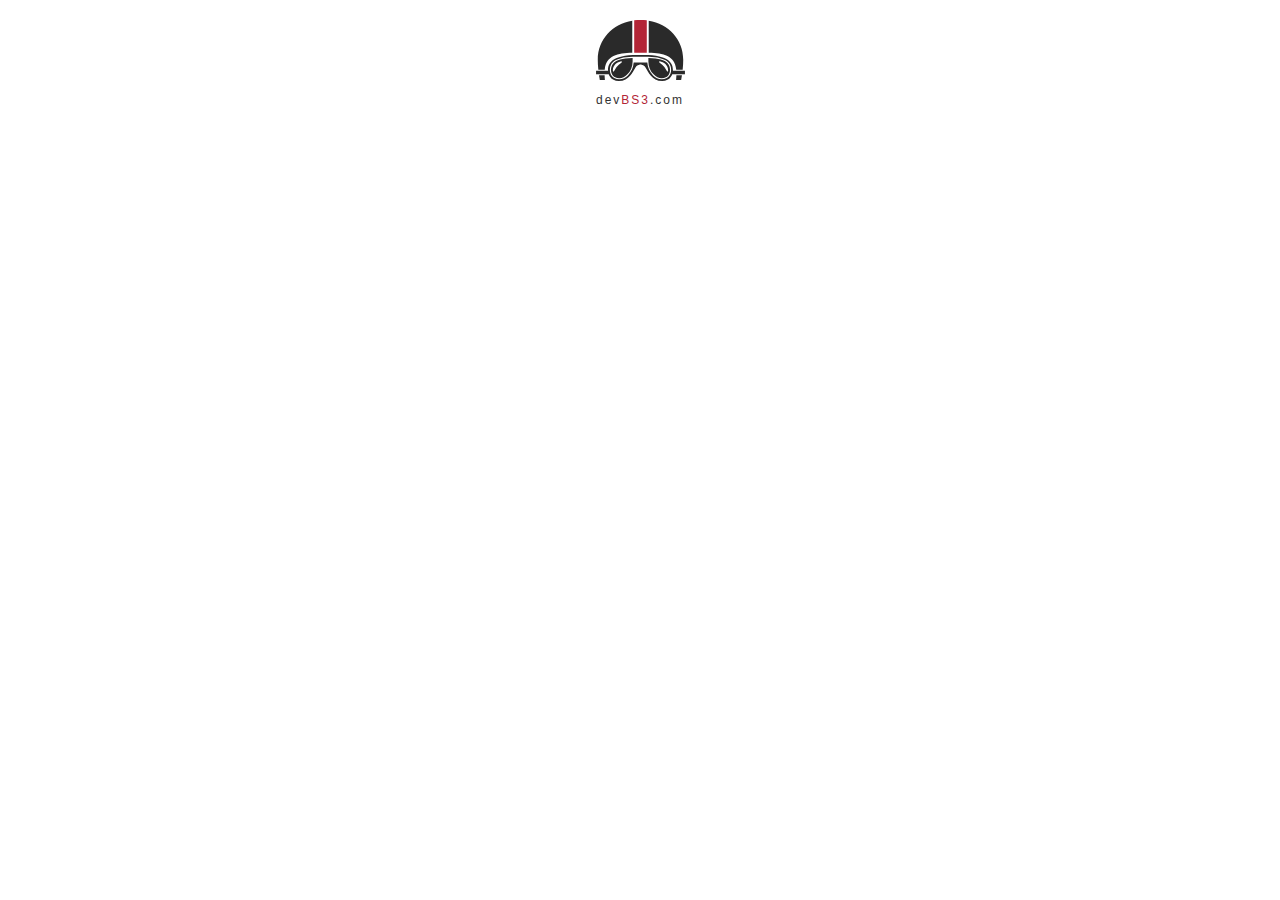
==== index.html @ 8549d6a5 "Add container to body and complete logo image as svg and logo text in h3 as separate span tags" ====
<html>
	<head>
		<meta charset="UTF-8">
		<meta http-equiv="X-UA-Compatible" content="IE=edge"> <!-- use latest rendering engine for IE -->
		<meta name="viewport" content="width = device-width, initial-scale = 1"> <!-- set page width to size of device and zoom level to 1 -->
		<title>podeg.com</title>

		<!-- Embed google fonts -->
		<link href="https://fonts.googleapis.com/css?family=Barrio|Raleway|Roboto:400,700" rel="stylesheet">

		<!-- Latest compiled CSS -->
		<link rel="stylesheet" type="text/css" href="css/bootstrap.css">

		<!-- My compiled css -->
		<link rel="stylesheet" href="css/compiled/styles.css">

	</head>

	<body class="container">

		<!-- header -->
		<!-- =============== -->
		<header>
			<div id="main_logo">
				<img 
					src="icons/logo.svg" 
					alt="logo of retro bike helment" 
				/>
			</div>
				
				<h3 id="logo-text"><span id="logo-text-1">dev</span><span id="logo-text-2">BS3</span><span id="logo-text-3">.com</span></h3>
		</header>
		

		

		<!-- jQuery -->
		<script src="https://ajax.googleapis.com/ajax/libs/jquery/3.2.1/jquery.min.js"></script>

		<!-- Latest compiled and minified JavaScript -->
		<script src="js/bootstrap.js"></script>

	</body>
</html>
---- css/compiled/styles.css ----
.slide1 {
  background-image: url("../images/bg_image_1.jpg");
  background-position: center;
  background-repeat: no-repeat;
  background-size: cover;
  height: 400px; }

.slide2 {
  background-image: url("../images/bg_image_2.jpg");
  background-position: center;
  background-repeat: no-repeat;
  background-size: cover;
  height: 400px; }

header {
  text-align: center;
  padding-top: 20px; }
  header img {
    width: 89px; }
  header #logo-text {
    letter-spacing: 2;
    font-size: 12px;
    margin-top: 13px; }
    header #logo-text #logo-text-2 {
      color: #b32536; }

/*# sourceMappingURL=styles.css.map */
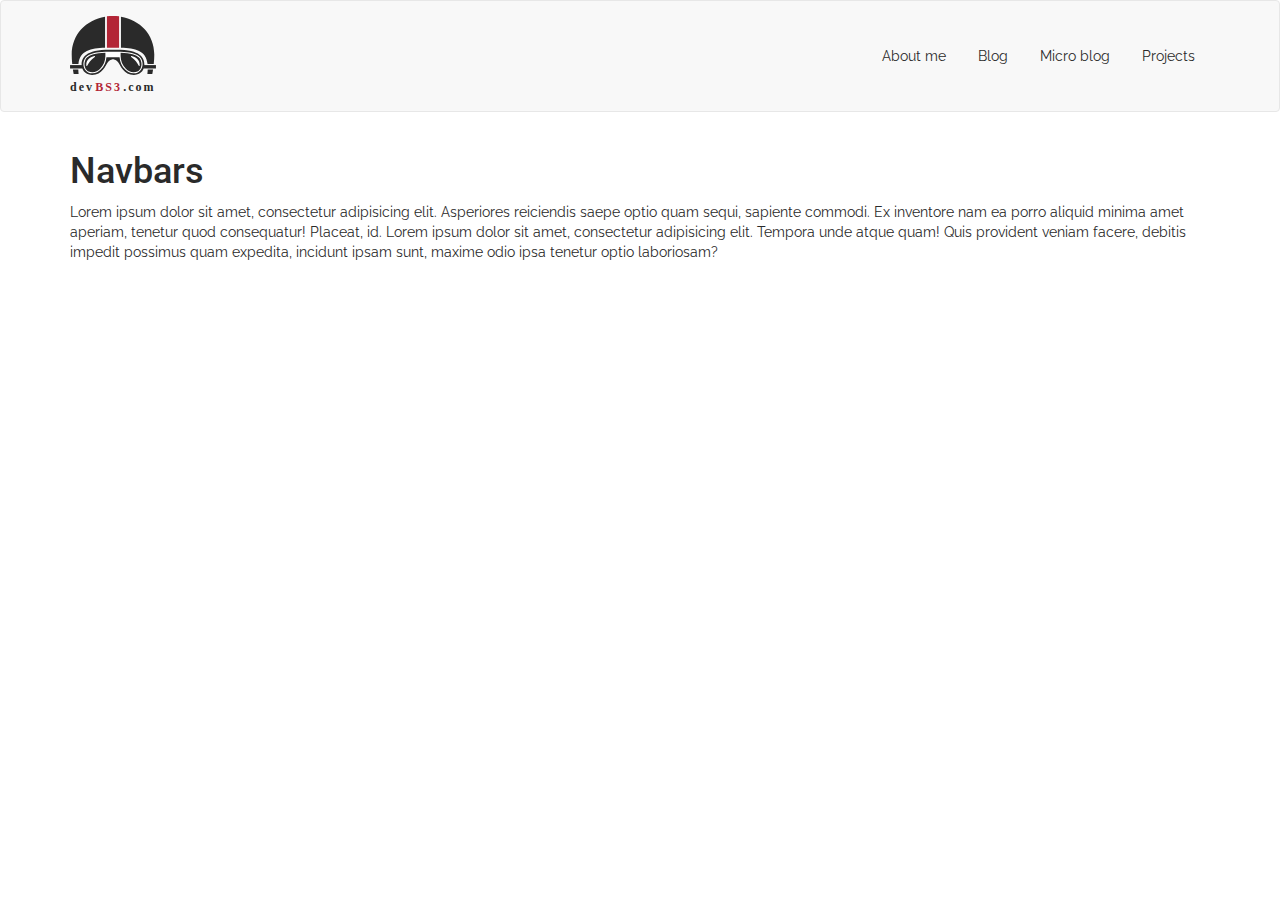
==== commit f457867b: "Amend navbar elements to float and clearfix the navbar brand logo. Change variables and change activ" ====
--- a/index.html
+++ b/index.html
@@ -16,20 +16,57 @@
 
 	</head>
 
-	<body class="container">
+	<body>
 
-		<!-- header -->
-		<!-- =============== -->
 		<header>
-			<div id="main_logo">
-				<img 
-					src="icons/logo.svg" 
-					alt="logo of retro bike helment" 
-				/>
+			
+			<!-- navbar -->
+			<nav class="navbar navbar-default">
+
+				<div class="container">
+
+					<!-- nav header and logo -->
+					<div class="navbar-header">
+						
+						<a href="/index.html" class="navbar-brand">
+							<img src="icons/logo.svg" alt="main logo">
+						</a>
+
+					</div>
+
+					<!-- nav links -->
+					<ul class="nav nav-pills">
+						<li><a href="#" class="active">About me</a></li>
+						<li><a href="#">Blog</a></li>
+						<li><a href="#">Micro blog</a></li>
+						<li><a href="#">Projects</a></li>
+					</ul>
+
+					<!-- nav buttons -->
+					<!-- <button class="btn btn-primary navbar-btn navbar-right">Contact Me</button> -->
+
+				</div>
+
+			</nav>
+
+		</header>
+
+
+			<!-- content -->
+			<div class="container">
+				
+				<div class="row">
+					<div class="col-xs-12">
+						<h1>Navbars</h1>
+						<p>Lorem ipsum dolor sit amet, consectetur adipisicing elit. Asperiores reiciendis saepe optio quam sequi, sapiente commodi. Ex inventore nam ea porro aliquid minima amet aperiam, tenetur quod consequatur! Placeat, id. Lorem ipsum dolor sit amet, consectetur adipisicing elit. Tempora unde atque quam! Quis provident veniam facere, debitis impedit possimus quam expedita, incidunt ipsam sunt, maxime odio ipsa tenetur optio laboriosam?</p>
+					</div>
+				</div>
+
 			</div>
-				
-				<h3 id="logo-text"><span id="logo-text-1">dev</span><span id="logo-text-2">BS3</span><span id="logo-text-3">.com</span></h3>
-		</header>
+
+
+
+		
 		
 
 		
@@ -40,6 +77,10 @@
 		<!-- Latest compiled and minified JavaScript -->
 		<script src="js/bootstrap.js"></script>
 
+		<!-- My Scripts -->
+		<script src="js/scripts.js"></script>
+
+
 	</body>
 </html>
 
--- a/css/compiled/styles.css
+++ b/css/compiled/styles.css
@@ -12,16 +12,35 @@
   background-size: cover;
   height: 400px; }
 
-header {
-  text-align: center;
-  padding-top: 20px; }
-  header img {
+header .logo {
+  border: 1px dashed pink; }
+  header .logo img {
     width: 89px; }
-  header #logo-text {
-    letter-spacing: 2;
-    font-size: 12px;
-    margin-top: 13px; }
-    header #logo-text #logo-text-2 {
-      color: #b32536; }
+
+.navbar-brand {
+  height: auto; }
+
+.nav {
+  padding: 35px 0;
+  float: right; }
+
+.nav-pills > li.active > a,
+.nav-pills > li.active > a:hover,
+.nav-pills > li.active > a:focus {
+  background-color: #b32536; }
+
+body, p {
+  font-family: "Raleway", sans-serif;
+  font-weight: 500px;
+  color: #2a2a2a; }
+
+h1, h2, h3, h4, h5, h6 {
+  font-family: "Roboto", sans-serif;
+  font-weight: 700px;
+  color: #2a2a2a; }
+
+a {
+  font-family: "Raleway", sans-serif;
+  color: #2a2a2a; }
 
 /*# sourceMappingURL=styles.css.map */
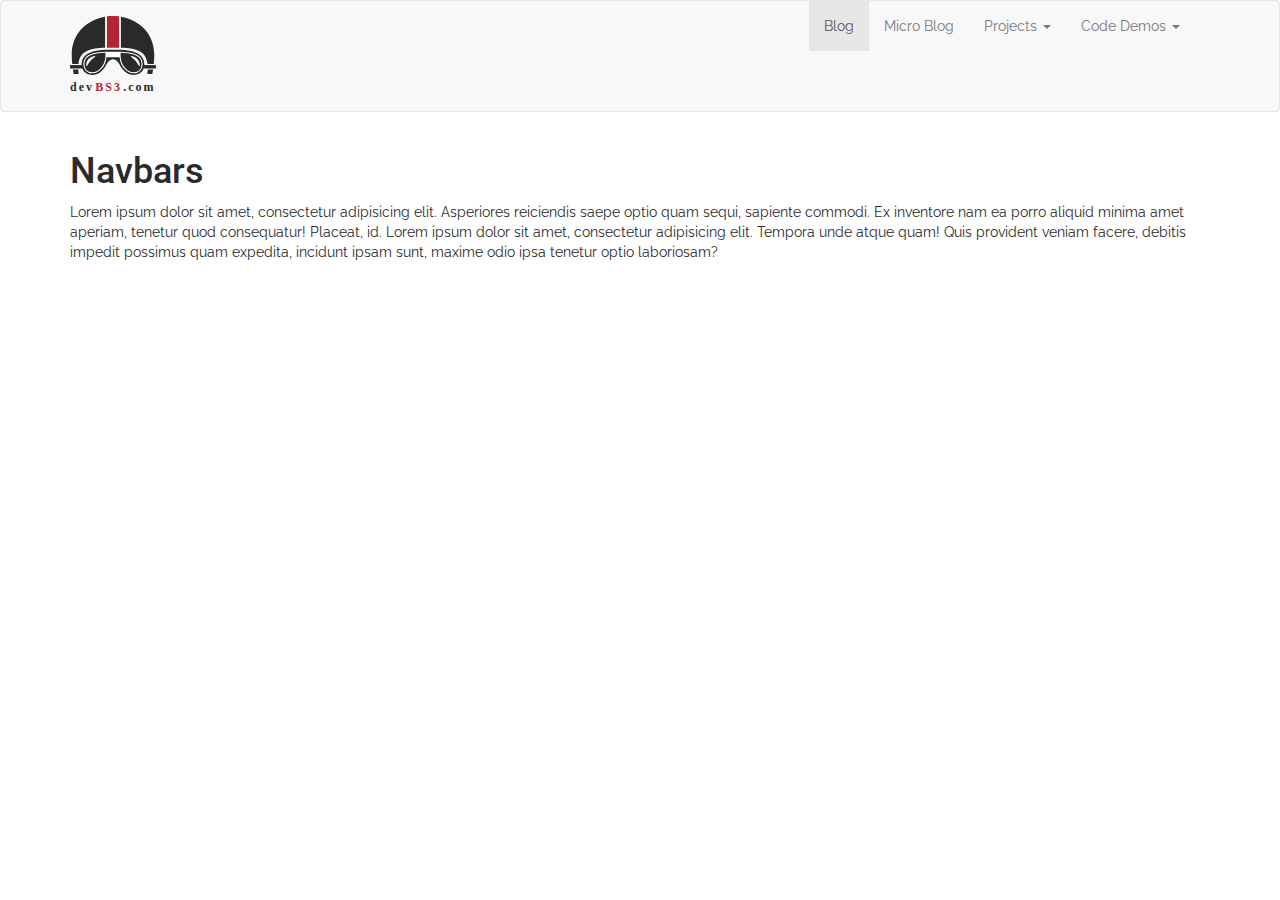
==== commit 04de8c69: "Amended code to add hamburger icon and nav elements with hamburger animation and colour." ====
--- a/index.html
+++ b/index.html
@@ -20,33 +20,54 @@
 
 		<header>
 			
-			<!-- navbar -->
 			<nav class="navbar navbar-default">
+			  <div class="container">
 
-				<div class="container">
+			    <!-- Brand and toggle get grouped for better mobile display -->
+			    <div class="navbar-header">
 
-					<!-- nav header and logo -->
-					<div class="navbar-header">
-						
-						<a href="/index.html" class="navbar-brand">
-							<img src="icons/logo.svg" alt="main logo">
-						</a>
+				    <button type="button" class="navbar-toggle collapsed" data-toggle="collapse" data-target="#bs-example-navbar-collapse-1" aria-expanded="false">
+				    	<span class="sr-only">Toggle navigation</span>
+				       	<span class="icon-bar"></span>
+				        <span class="icon-bar"></span>
+				        <span class="icon-bar"></span>
+				     </button>
 
-					</div>
+				    <a class="navbar-brand" href="#"><img src="icons/logo.svg" alt=""></a>
+			    </div>
 
-					<!-- nav links -->
-					<ul class="nav nav-pills">
-						<li><a href="#" class="active">About me</a></li>
-						<li><a href="#">Blog</a></li>
-						<li><a href="#">Micro blog</a></li>
-						<li><a href="#">Projects</a></li>
+			    <!-- Collect the nav links, forms, and other content for toggling -->
+			    <div class="collapse navbar-collapse" id="bs-example-navbar-collapse-1">
+	
+					<!-- nav elements -->
+					<ul class="nav navbar-nav">
+						<li class="active"><a href="#">Blog<span class="sr-only">(current)</span></a></li>
+						<li><a href="#">Micro Blog</a></li>
+						<li class="dropdown">
+							<a href="#" class="dropdown-toggle" data-toggle="dropdown" role="button" aria-haspopup="true" aria-expanded="false">Projects <span class="caret"></span></a>
+							<ul class="dropdown-menu">
+								<li><a href="#">Personal Website</a></li>
+								<li><a href="#">Wedding Seville</a></li>
+								<li role="separator" class="divider"></li>
+								<li><a href="#">How I operate</a></li>
+								<li role="separator" class="divider"></li>
+								<li><a href="#">Contacts</a></li>
+							</ul>
+						</li>
+						<li class="dropdown">
+							<a href="#" class="dropdown-toggle" data-toggle="dropdown" role="button" aria-haspopup="true" aria-expanded="false">Code Demos <span class="caret"></span></a>
+							<ul class="dropdown-menu">
+								<li><a href="#">JacaScript Drag and Drop</a></li>
+								<li><a href="#">Flexbox</a></li>
+							</ul>
+						</li>
 					</ul>
 
-					<!-- nav buttons -->
-					<!-- <button class="btn btn-primary navbar-btn navbar-right">Contact Me</button> -->
+					<!-- CTA -->
+					<!-- <button type="button" class="btn btn-default">Contact Me</button> -->
 
-				</div>
-
+			    </div><!-- /.navbar-collapse -->
+			  </div><!-- /.container-fluid -->
 			</nav>
 
 		</header>
--- a/css/compiled/styles.css
+++ b/css/compiled/styles.css
@@ -12,23 +12,43 @@
   background-size: cover;
   height: 400px; }
 
-header .logo {
-  border: 1px dashed pink; }
-  header .logo img {
-    width: 89px; }
+.navbar .navbar-brand {
+  height: auto; }
+.navbar .navbar-header {
+  position: relative; }
+  .navbar .navbar-header .navbar-toggle {
+    border: none;
+    background-color: none;
+    margin: 0;
+    padding: 48px 15px; }
+    .navbar .navbar-header .navbar-toggle:hover, .navbar .navbar-header .navbar-toggle:focus {
+      background-color: transparent; }
+    .navbar .navbar-header .navbar-toggle .icon-bar {
+      background-color: #b32536; }
+.navbar .navbar-default .navbar-toggle:focus,
+.navbar .navbar-default .navbar-toggle:hover {
+  background-color: transparent; }
+.navbar .navbar-default .navbar-toggle {
+  border: none; }
+.navbar .navbar-toggle span.icon-bar {
+  transition: all 0.15s; }
+.navbar .navbar-toggle span:nth-child(2) {
+  transform: rotate(45deg);
+  transform-origin: 10% 10%; }
+.navbar .navbar-toggle span:nth-child(3) {
+  opacity: 0; }
+.navbar .navbar-toggle span:nth-child(4) {
+  transform: rotate(-45deg);
+  transform-origin: 10% 90%; }
+.navbar .navbar-toggle.collapsed span:nth-child(2),
+.navbar .navbar-toggle.collapsed span:nth-child(4) {
+  transform: rotate(0); }
+.navbar .navbar-toggle.collapsed span:nth-child(3) {
+  opacity: 1; }
 
-.navbar-brand {
-  height: auto; }
-
-.nav {
-  padding: 35px 0;
-  float: right; }
-
-.nav-pills > li.active > a,
-.nav-pills > li.active > a:hover,
-.nav-pills > li.active > a:focus {
-  background-color: #b32536; }
-
+@media (min-width: 768px) {
+  #bs-example-navbar-collapse-1 {
+    float: right; } }
 body, p {
   font-family: "Raleway", sans-serif;
   font-weight: 500px;
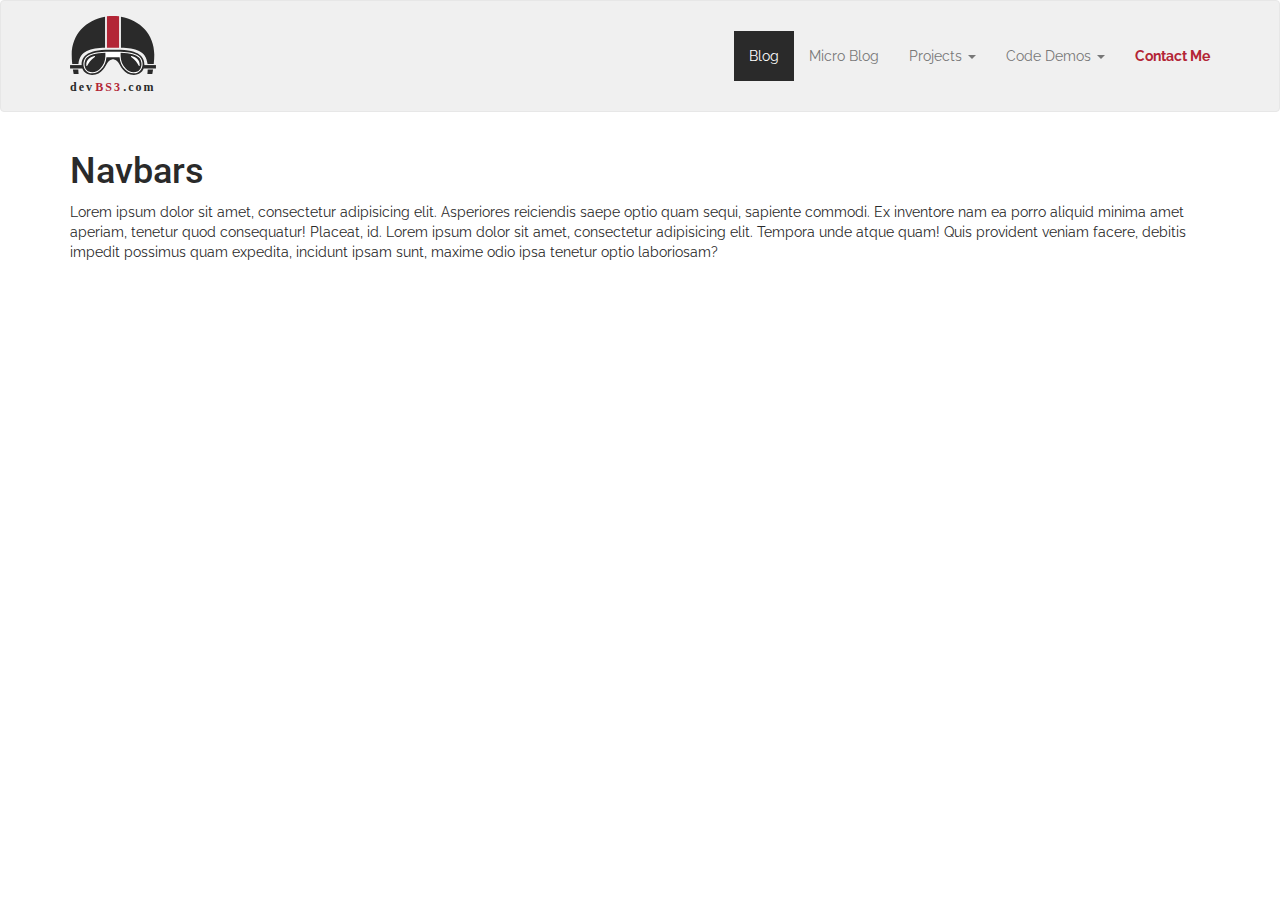
==== commit c4776d52: "Changed colours for different elements, added contact me special link. Styled drop down boxes and co" ====
--- a/index.html
+++ b/index.html
@@ -26,7 +26,7 @@
 			    <!-- Brand and toggle get grouped for better mobile display -->
 			    <div class="navbar-header">
 
-				    <button type="button" class="navbar-toggle collapsed" data-toggle="collapse" data-target="#bs-example-navbar-collapse-1" aria-expanded="false">
+				    <button type="button" class="navbar-toggle collapsed" data-toggle="collapse" data-target="#nav-elements" aria-expanded="false">
 				    	<span class="sr-only">Toggle navigation</span>
 				       	<span class="icon-bar"></span>
 				        <span class="icon-bar"></span>
@@ -37,7 +37,7 @@
 			    </div>
 
 			    <!-- Collect the nav links, forms, and other content for toggling -->
-			    <div class="collapse navbar-collapse" id="bs-example-navbar-collapse-1">
+			    <div class="collapse navbar-collapse" id="nav-elements">
 	
 					<!-- nav elements -->
 					<ul class="nav navbar-nav">
@@ -61,10 +61,8 @@
 								<li><a href="#">Flexbox</a></li>
 							</ul>
 						</li>
+						<li><a class="contact-me" href="#">Contact Me</a></li>
 					</ul>
-
-					<!-- CTA -->
-					<!-- <button type="button" class="btn btn-default">Contact Me</button> -->
 
 			    </div><!-- /.navbar-collapse -->
 			  </div><!-- /.container-fluid -->
--- a/css/compiled/styles.css
+++ b/css/compiled/styles.css
@@ -12,43 +12,68 @@
   background-size: cover;
   height: 400px; }
 
-.navbar .navbar-brand {
-  height: auto; }
-.navbar .navbar-header {
-  position: relative; }
-  .navbar .navbar-header .navbar-toggle {
-    border: none;
-    background-color: none;
-    margin: 0;
-    padding: 48px 15px; }
-    .navbar .navbar-header .navbar-toggle:hover, .navbar .navbar-header .navbar-toggle:focus {
+.navbar {
+  background-color: #f0f0f0; }
+  .navbar .navbar-brand {
+    height: auto; }
+  .navbar .navbar-header {
+    position: relative; }
+    .navbar .navbar-header .navbar-toggle {
+      border: none;
+      background-color: none;
+      margin: 0;
+      padding: 48px 15px; }
+      .navbar .navbar-header .navbar-toggle:hover, .navbar .navbar-header .navbar-toggle:focus {
+        background-color: transparent; }
+      .navbar .navbar-header .navbar-toggle .icon-bar {
+        background-color: #b32536; }
+  .navbar .navbar-nav {
+    margin: 0px -15px; }
+  .navbar .navbar-nav > li > a:hover,
+  .navbar .navbar-nav > li > a:focus {
+    color: #2a2a2a;
+    background-color: #e3ecf2; }
+  .navbar .navbar-nav > .active > a,
+  .navbar .navbar-nav > .active > a:hover,
+  .navbar .navbar-nav > .active > a:focus {
+    color: white;
+    background-color: #2a2a2a; }
+  .navbar .dropdown-menu {
+    border-radius: 0;
+    top: 110%; }
+  .navbar .navbar-nav .open .dropdown-menu > li > a {
+    color: rgba(42, 42, 42, 0.5); }
+    .navbar .navbar-nav .open .dropdown-menu > li > a:hover, .navbar .navbar-nav .open .dropdown-menu > li > a:focus {
+      color: #2a2a2a;
       background-color: transparent; }
-    .navbar .navbar-header .navbar-toggle .icon-bar {
-      background-color: #b32536; }
-.navbar .navbar-default .navbar-toggle:focus,
-.navbar .navbar-default .navbar-toggle:hover {
-  background-color: transparent; }
-.navbar .navbar-default .navbar-toggle {
-  border: none; }
-.navbar .navbar-toggle span.icon-bar {
-  transition: all 0.15s; }
-.navbar .navbar-toggle span:nth-child(2) {
-  transform: rotate(45deg);
-  transform-origin: 10% 10%; }
-.navbar .navbar-toggle span:nth-child(3) {
-  opacity: 0; }
-.navbar .navbar-toggle span:nth-child(4) {
-  transform: rotate(-45deg);
-  transform-origin: 10% 90%; }
-.navbar .navbar-toggle.collapsed span:nth-child(2),
-.navbar .navbar-toggle.collapsed span:nth-child(4) {
-  transform: rotate(0); }
-.navbar .navbar-toggle.collapsed span:nth-child(3) {
-  opacity: 1; }
+  .navbar .contact-me {
+    color: #b32536 !important;
+    font-weight: 700; }
+  .navbar .navbar-default .navbar-toggle:focus,
+  .navbar .navbar-default .navbar-toggle:hover {
+    background-color: transparent; }
+  .navbar .navbar-default .navbar-toggle {
+    border: none; }
+  .navbar .navbar-toggle span.icon-bar {
+    transition: all 0.15s; }
+  .navbar .navbar-toggle span:nth-child(2) {
+    transform: rotate(45deg);
+    transform-origin: 10% 10%; }
+  .navbar .navbar-toggle span:nth-child(3) {
+    opacity: 0; }
+  .navbar .navbar-toggle span:nth-child(4) {
+    transform: rotate(-45deg);
+    transform-origin: 10% 90%; }
+  .navbar .navbar-toggle.collapsed span:nth-child(2),
+  .navbar .navbar-toggle.collapsed span:nth-child(4) {
+    transform: rotate(0); }
+  .navbar .navbar-toggle.collapsed span:nth-child(3) {
+    opacity: 1; }
 
 @media (min-width: 768px) {
-  #bs-example-navbar-collapse-1 {
-    float: right; } }
+  #nav-elements {
+    float: right;
+    padding: 30px 0; } }
 body, p {
   font-family: "Raleway", sans-serif;
   font-weight: 500px;
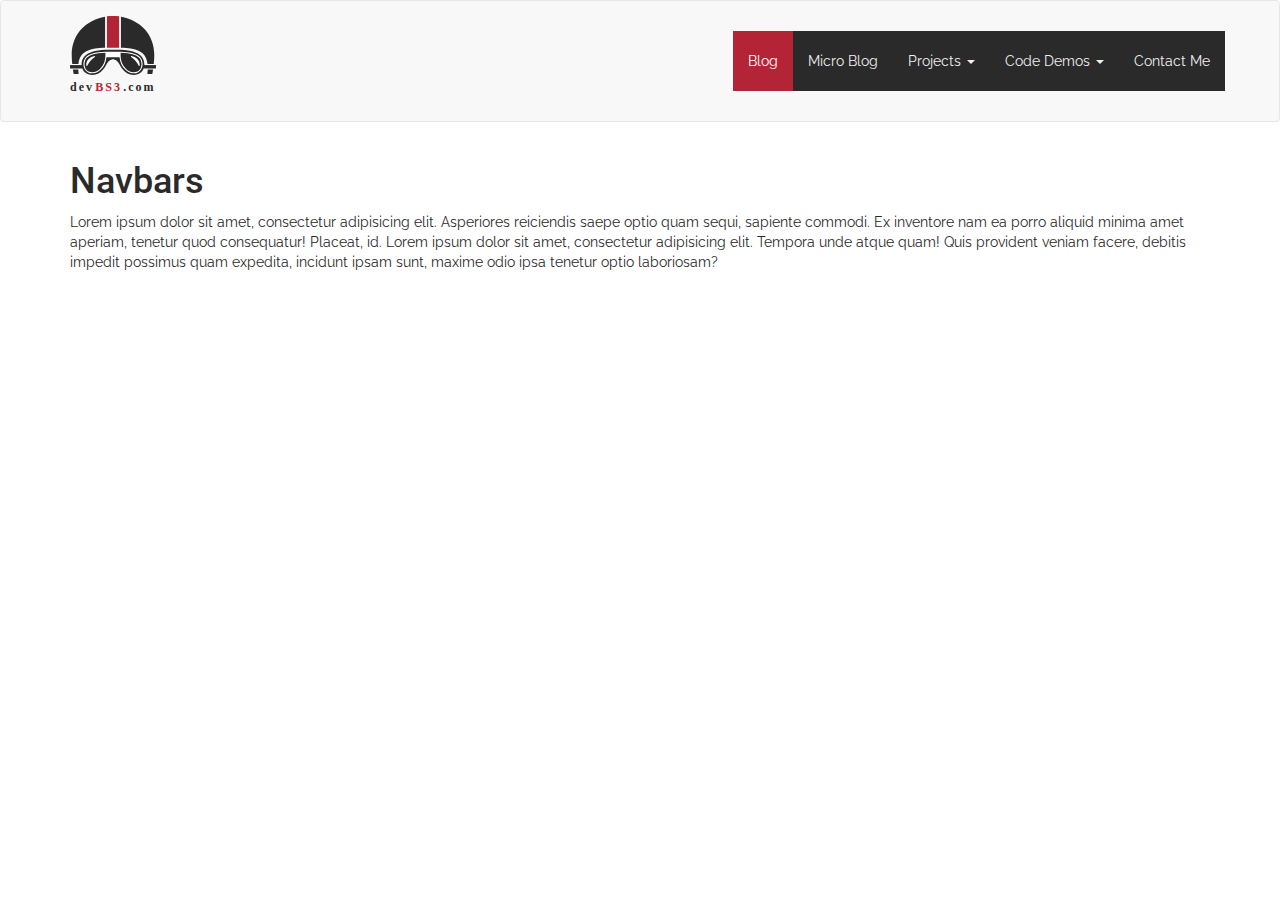
==== commit 967357e6: "Fix nav elements and style with correct colours. Add padding to mobile list items" ====
--- a/index.html
+++ b/index.html
@@ -3,7 +3,7 @@
 		<meta charset="UTF-8">
 		<meta http-equiv="X-UA-Compatible" content="IE=edge"> <!-- use latest rendering engine for IE -->
 		<meta name="viewport" content="width = device-width, initial-scale = 1"> <!-- set page width to size of device and zoom level to 1 -->
-		<title>podeg.com</title>
+		<title>devbs3.com</title>
 
 		<!-- Embed google fonts -->
 		<link href="https://fonts.googleapis.com/css?family=Barrio|Raleway|Roboto:400,700" rel="stylesheet">
@@ -57,7 +57,7 @@
 						<li class="dropdown">
 							<a href="#" class="dropdown-toggle" data-toggle="dropdown" role="button" aria-haspopup="true" aria-expanded="false">Code Demos <span class="caret"></span></a>
 							<ul class="dropdown-menu">
-								<li><a href="#">JacaScript Drag and Drop</a></li>
+								<li><a href="#">JavaScript Drag and Drop</a></li>
 								<li><a href="#">Flexbox</a></li>
 							</ul>
 						</li>
--- a/css/compiled/styles.css
+++ b/css/compiled/styles.css
@@ -12,68 +12,80 @@
   background-size: cover;
   height: 400px; }
 
-.navbar {
-  background-color: #f0f0f0; }
-  .navbar .navbar-brand {
-    height: auto; }
-  .navbar .navbar-header {
-    position: relative; }
-    .navbar .navbar-header .navbar-toggle {
-      border: none;
-      background-color: none;
-      margin: 0;
-      padding: 48px 15px; }
-      .navbar .navbar-header .navbar-toggle:hover, .navbar .navbar-header .navbar-toggle:focus {
-        background-color: transparent; }
-      .navbar .navbar-header .navbar-toggle .icon-bar {
-        background-color: #b32536; }
-  .navbar .navbar-nav {
-    margin: 0px -15px; }
-  .navbar .navbar-nav > li > a:hover,
-  .navbar .navbar-nav > li > a:focus {
-    color: #2a2a2a;
-    background-color: #e3ecf2; }
-  .navbar .navbar-nav > .active > a,
-  .navbar .navbar-nav > .active > a:hover,
-  .navbar .navbar-nav > .active > a:focus {
-    color: white;
-    background-color: #2a2a2a; }
-  .navbar .dropdown-menu {
-    border-radius: 0;
-    top: 110%; }
-  .navbar .navbar-nav .open .dropdown-menu > li > a {
-    color: rgba(42, 42, 42, 0.5); }
-    .navbar .navbar-nav .open .dropdown-menu > li > a:hover, .navbar .navbar-nav .open .dropdown-menu > li > a:focus {
-      color: #2a2a2a;
+.navbar .navbar-brand {
+  height: auto; }
+.navbar .navbar-header {
+  position: relative; }
+  .navbar .navbar-header .navbar-toggle {
+    border: none;
+    background-color: none;
+    margin: 0;
+    padding: 48px 15px; }
+    .navbar .navbar-header .navbar-toggle:hover, .navbar .navbar-header .navbar-toggle:focus {
       background-color: transparent; }
-  .navbar .contact-me {
-    color: #b32536 !important;
-    font-weight: 700; }
-  .navbar .navbar-default .navbar-toggle:focus,
-  .navbar .navbar-default .navbar-toggle:hover {
+    .navbar .navbar-header .navbar-toggle .icon-bar {
+      background-color: #b32536; }
+.navbar .navbar-nav {
+  margin: 0px -15px;
+  background-color: #2a2a2a; }
+.navbar .navbar-nav > li > a {
+  color: #f0f0f0;
+  padding-top: 20px;
+  padding-bottom: 20px;
+  line-height: 20px; }
+.navbar .navbar-nav > li > a:hover,
+.navbar .navbar-nav > li > a:focus {
+  color: #2a2a2a;
+  background-color: #cceffc; }
+.navbar .navbar-nav > .active > a,
+.navbar .navbar-nav > .active > a:hover,
+.navbar .navbar-nav > .active > a:focus {
+  color: white;
+  background-color: #b32536; }
+.navbar .dropdown-menu {
+  border-radius: 0;
+  top: 110%; }
+.navbar .navbar-nav .open .dropdown-menu > li > a {
+  color: white; }
+  .navbar .navbar-nav .open .dropdown-menu > li > a:hover, .navbar .navbar-nav .open .dropdown-menu > li > a:focus {
+    color: #cceffc;
     background-color: transparent; }
-  .navbar .navbar-default .navbar-toggle {
-    border: none; }
-  .navbar .navbar-toggle span.icon-bar {
-    transition: all 0.15s; }
-  .navbar .navbar-toggle span:nth-child(2) {
-    transform: rotate(45deg);
-    transform-origin: 10% 10%; }
-  .navbar .navbar-toggle span:nth-child(3) {
-    opacity: 0; }
-  .navbar .navbar-toggle span:nth-child(4) {
-    transform: rotate(-45deg);
-    transform-origin: 10% 90%; }
-  .navbar .navbar-toggle.collapsed span:nth-child(2),
-  .navbar .navbar-toggle.collapsed span:nth-child(4) {
-    transform: rotate(0); }
-  .navbar .navbar-toggle.collapsed span:nth-child(3) {
-    opacity: 1; }
+.navbar .navbar-default .navbar-toggle:focus,
+.navbar .navbar-default .navbar-toggle:hover {
+  background-color: transparent; }
+.navbar .navbar-default .navbar-toggle {
+  border: none; }
+.navbar .navbar-toggle span.icon-bar {
+  transition: all 0.15s; }
+.navbar .navbar-toggle span:nth-child(2) {
+  transform: rotate(45deg);
+  transform-origin: 10% 10%; }
+.navbar .navbar-toggle span:nth-child(3) {
+  opacity: 0; }
+.navbar .navbar-toggle span:nth-child(4) {
+  transform: rotate(-45deg);
+  transform-origin: 10% 90%; }
+.navbar .navbar-toggle.collapsed span:nth-child(2),
+.navbar .navbar-toggle.collapsed span:nth-child(4) {
+  transform: rotate(0); }
+.navbar .navbar-toggle.collapsed span:nth-child(3) {
+  opacity: 1; }
 
 @media (min-width: 768px) {
   #nav-elements {
     float: right;
-    padding: 30px 0; } }
+    padding: 30px 0; }
+
+  .navbar-nav > li > a {
+    padding-top: 10px;
+    padding-bottom: 10px;
+    line-height: 20px; }
+
+  .navbar .navbar-nav .open .dropdown-menu > li > a {
+    color: #2a2a2a; }
+    .navbar .navbar-nav .open .dropdown-menu > li > a:hover, .navbar .navbar-nav .open .dropdown-menu > li > a:focus {
+      color: #b32536;
+      background-color: transparent; } }
 body, p {
   font-family: "Raleway", sans-serif;
   font-weight: 500px;
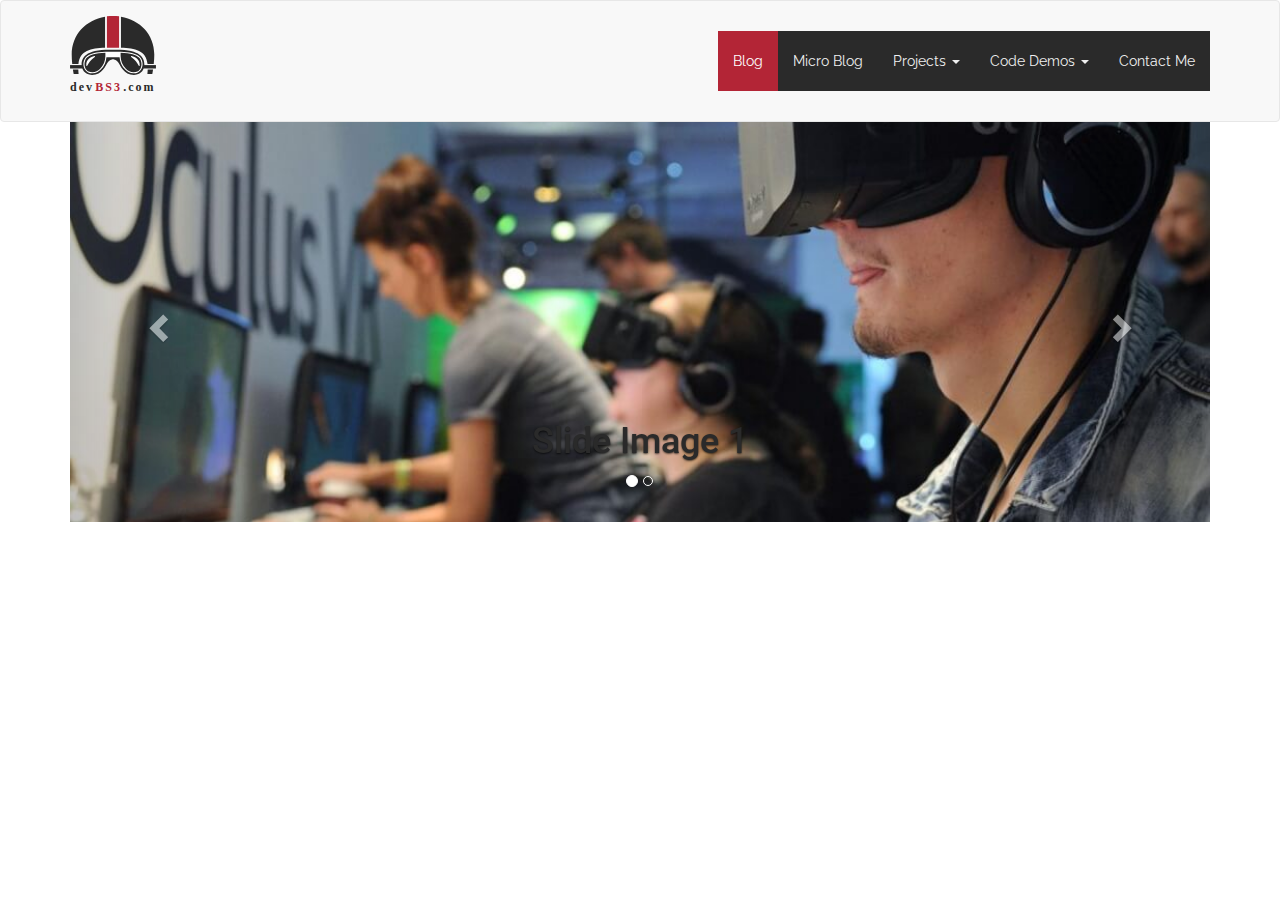
==== commit 275a336d: "Amend navigation styles and colours" ====
--- a/index.html
+++ b/index.html
@@ -71,17 +71,56 @@
 		</header>
 
 
-			<!-- content -->
+		<!-- carousel -->
+		<div id="carousel">
 			<div class="container">
-				
 				<div class="row">
-					<div class="col-xs-12">
-						<h1>Navbars</h1>
-						<p>Lorem ipsum dolor sit amet, consectetur adipisicing elit. Asperiores reiciendis saepe optio quam sequi, sapiente commodi. Ex inventore nam ea porro aliquid minima amet aperiam, tenetur quod consequatur! Placeat, id. Lorem ipsum dolor sit amet, consectetur adipisicing elit. Tempora unde atque quam! Quis provident veniam facere, debitis impedit possimus quam expedita, incidunt ipsam sunt, maxime odio ipsa tenetur optio laboriosam?</p>
+					<div class="col-sm-12">
+
+						<div id="my-slider" class="carousel slide" data-ride="carousel" data-interval="5000">
+
+							<!-- wrapper for slides -->
+							<div class="carousel-inner" role="listbox">
+
+								<div class="item active">
+									<div class="slide1"></div>
+									<div class="carousel-caption">
+										<h1>Slide Image 1</h1>
+									</div>
+								</div>
+								
+								<div class="item">
+									<div class="slide2"></div>
+									<div class="carousel-caption">
+										<h1>Slide Image 2</h1>
+									</div>
+								</div>
+
+							</div>
+
+							<!-- controls or next and prev buttons -->
+							<a class="left carousel-control" href="#my-slider" role="button" data-slide="prev">
+								<span class="glyphicon glyphicon-chevron-left" aria-hidden="true"></span>
+								<!-- <span class="sr-only">Previous</span>  for screen readers -->
+							</a>
+
+							<a class="right carousel-control" href="#my-slider" role="button" data-slide="next">
+								<span class="glyphicon glyphicon-chevron-right" aria-hidden="true"></span>
+								<!-- <span class="sr-only">Next</span>  for screen readers -->
+							</a>
+
+							<!-- indicators dot nav-->
+							<ol class="carousel-indicators">
+								<li data-target="#my-slider" data-slide-to="0" class="active"></li>
+								<li data-target="#my-slider" data-slide-to="1"></li>
+							</ol>
+							
+						</div>
+						
 					</div>
 				</div>
-
 			</div>
+		</div>
 
 
 
--- a/css/compiled/styles.css
+++ b/css/compiled/styles.css
@@ -1,80 +1,97 @@
 .slide1 {
-  background-image: url("../images/bg_image_1.jpg");
+  background-image: url("../../images/image_vr.jpg");
   background-position: center;
   background-repeat: no-repeat;
   background-size: cover;
   height: 400px; }
 
 .slide2 {
-  background-image: url("../images/bg_image_2.jpg");
+  background-image: url("../../images/image_css.jpg");
   background-position: center;
   background-repeat: no-repeat;
   background-size: cover;
   height: 400px; }
 
-.navbar .navbar-brand {
-  height: auto; }
-.navbar .navbar-header {
-  position: relative; }
-  .navbar .navbar-header .navbar-toggle {
-    border: none;
-    background-color: none;
-    margin: 0;
-    padding: 48px 15px; }
-    .navbar .navbar-header .navbar-toggle:hover, .navbar .navbar-header .navbar-toggle:focus {
+#carousel .container {
+  padding-right: 0px;
+  padding-left: 0px;
+  margin-right: auto;
+  margin-left: auto; }
+
+@media (min-width: 768px) {
+  #carousel .container {
+    padding-right: 15px;
+    padding-left: 15px;
+    margin-right: auto;
+    margin-left: auto; } }
+.navbar {
+  margin-bottom: 0; }
+  .navbar .navbar-brand {
+    height: auto; }
+  .navbar .navbar-header {
+    position: relative; }
+    .navbar .navbar-header .navbar-toggle {
+      border: none;
+      background-color: none;
+      margin: 0;
+      padding: 48px 15px; }
+      .navbar .navbar-header .navbar-toggle:hover, .navbar .navbar-header .navbar-toggle:focus {
+        background-color: transparent; }
+      .navbar .navbar-header .navbar-toggle .icon-bar {
+        background-color: #b32536; }
+  .navbar .navbar-nav {
+    margin: 0px -15px;
+    background-color: #2a2a2a; }
+  .navbar .navbar-nav > li > a {
+    color: #f0f0f0;
+    padding-top: 20px;
+    padding-bottom: 20px;
+    line-height: 20px; }
+  .navbar .navbar-nav > li > a:hover,
+  .navbar .navbar-nav > li > a:focus {
+    color: #2a2a2a;
+    background-color: #cceffc; }
+  .navbar .navbar-nav > .active > a,
+  .navbar .navbar-nav > .active > a:hover,
+  .navbar .navbar-nav > .active > a:focus {
+    color: white;
+    background-color: #b32536; }
+  .navbar .dropdown-menu {
+    border-radius: 0;
+    top: 110%; }
+  .navbar .navbar-nav .open .dropdown-menu > li > a {
+    color: white; }
+    .navbar .navbar-nav .open .dropdown-menu > li > a:hover, .navbar .navbar-nav .open .dropdown-menu > li > a:focus {
+      color: #cceffc;
       background-color: transparent; }
-    .navbar .navbar-header .navbar-toggle .icon-bar {
-      background-color: #b32536; }
-.navbar .navbar-nav {
-  margin: 0px -15px;
-  background-color: #2a2a2a; }
-.navbar .navbar-nav > li > a {
-  color: #f0f0f0;
-  padding-top: 20px;
-  padding-bottom: 20px;
-  line-height: 20px; }
-.navbar .navbar-nav > li > a:hover,
-.navbar .navbar-nav > li > a:focus {
-  color: #2a2a2a;
-  background-color: #cceffc; }
-.navbar .navbar-nav > .active > a,
-.navbar .navbar-nav > .active > a:hover,
-.navbar .navbar-nav > .active > a:focus {
-  color: white;
-  background-color: #b32536; }
-.navbar .dropdown-menu {
-  border-radius: 0;
-  top: 110%; }
-.navbar .navbar-nav .open .dropdown-menu > li > a {
-  color: white; }
-  .navbar .navbar-nav .open .dropdown-menu > li > a:hover, .navbar .navbar-nav .open .dropdown-menu > li > a:focus {
-    color: #cceffc;
+  .navbar .navbar-default .navbar-toggle:focus,
+  .navbar .navbar-default .navbar-toggle:hover {
     background-color: transparent; }
-.navbar .navbar-default .navbar-toggle:focus,
-.navbar .navbar-default .navbar-toggle:hover {
-  background-color: transparent; }
-.navbar .navbar-default .navbar-toggle {
-  border: none; }
-.navbar .navbar-toggle span.icon-bar {
-  transition: all 0.15s; }
-.navbar .navbar-toggle span:nth-child(2) {
-  transform: rotate(45deg);
-  transform-origin: 10% 10%; }
-.navbar .navbar-toggle span:nth-child(3) {
-  opacity: 0; }
-.navbar .navbar-toggle span:nth-child(4) {
-  transform: rotate(-45deg);
-  transform-origin: 10% 90%; }
-.navbar .navbar-toggle.collapsed span:nth-child(2),
-.navbar .navbar-toggle.collapsed span:nth-child(4) {
-  transform: rotate(0); }
-.navbar .navbar-toggle.collapsed span:nth-child(3) {
-  opacity: 1; }
+  .navbar .navbar-default .navbar-toggle {
+    border: none; }
+  .navbar .navbar-toggle span.icon-bar {
+    transition: all 0.15s; }
+  .navbar .navbar-toggle span:nth-child(2) {
+    transform: rotate(45deg);
+    transform-origin: 10% 10%; }
+  .navbar .navbar-toggle span:nth-child(3) {
+    opacity: 0; }
+  .navbar .navbar-toggle span:nth-child(4) {
+    transform: rotate(-45deg);
+    transform-origin: 10% 90%; }
+  .navbar .navbar-toggle.collapsed span:nth-child(2),
+  .navbar .navbar-toggle.collapsed span:nth-child(4) {
+    transform: rotate(0); }
+  .navbar .navbar-toggle.collapsed span:nth-child(3) {
+    opacity: 1; }
 
 @media (min-width: 768px) {
   #nav-elements {
     float: right;
     padding: 30px 0; }
+
+  .navbar .navbar-nav {
+    margin: 0px 0px; }
 
   .navbar-nav > li > a {
     padding-top: 10px;
